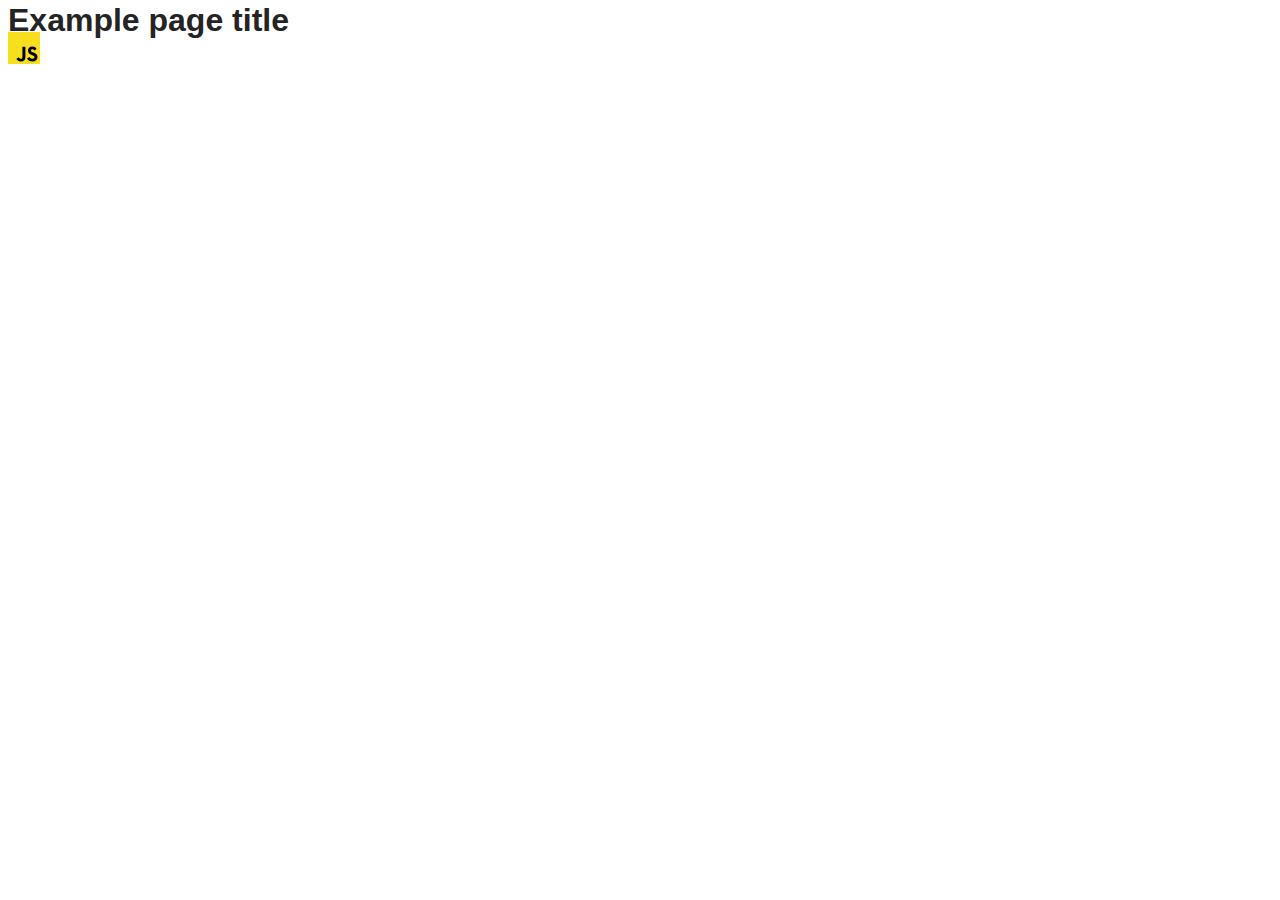
==== src/index.html @ 275f280e "Initial commit" ====
<!DOCTYPE html>
<html lang="en">
  <head>
    <meta charset="UTF-8" />
    <link rel="icon" type="image/svg+xml" href="/favicon.svg" />
    <meta name="viewport" content="width=device-width, initial-scale=1.0" />
    <title>Vanilla App Template</title>
    <link rel="stylesheet" href="./css/styles.css" />
  </head>
  <body>
    <load ="partials/header.html" />

    <section>
      <h1>Example page title</h1>
      <!-- Path to images as from index.html file -->
      <img src="./img/javascript.svg" alt="" />
    </section>

    <!-- Loads the specified .html file -->
    <load ="partials/vite-promo.html" />

    <script type="module" src="./main.js"></script>
  </body>
</html>
---- src/css/styles.css ----
/**
  |============================
  | include css partials with
  | default @import url()
  |============================
*/
@import url('./reset.css');
@import url('./vite-promo.css');
@import url('./header.css');

:root {
  font-family: Inter, Avenir, Helvetica, Arial, sans-serif;
  font-size: 16px;
  line-height: 24px;
  font-weight: 400;

  color: #242424;
  background-color: rgba(255, 255, 255, 0.87);

  font-synthesis: none;
  text-rendering: optimizeLegibility;
  -webkit-font-smoothing: antialiased;
  -moz-osx-font-smoothing: grayscale;
  -webkit-text-size-adjust: 100%;
}
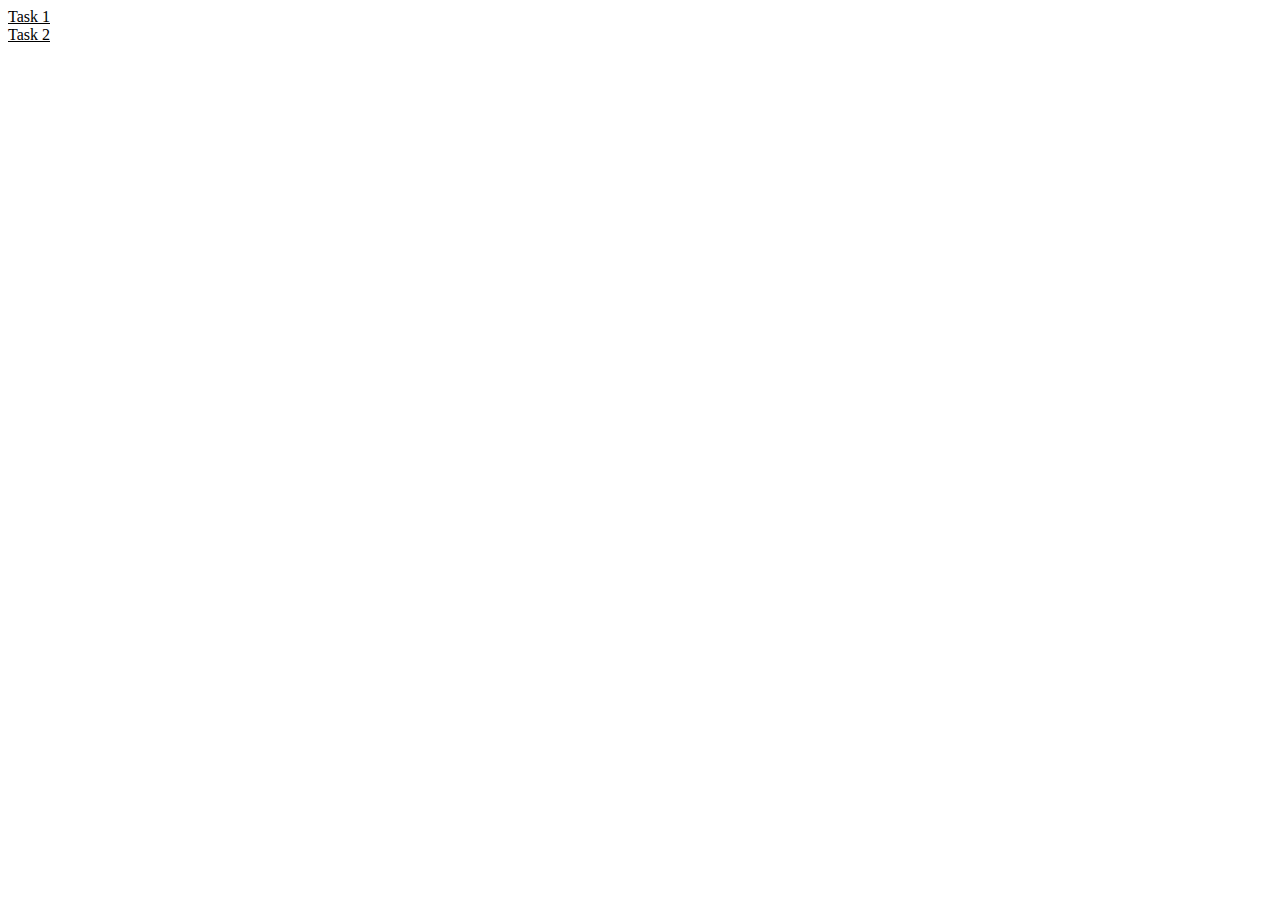
==== commit 1e53c791: "ygggi" ====
--- a/src/index.html
+++ b/src/index.html
@@ -2,23 +2,14 @@
 <html lang="en">
   <head>
     <meta charset="UTF-8" />
-    <link rel="icon" type="image/svg+xml" href="/favicon.svg" />
     <meta name="viewport" content="width=device-width, initial-scale=1.0" />
-    <title>Vanilla App Template</title>
+    <title><HW-10></HW-10></title>
     <link rel="stylesheet" href="./css/styles.css" />
   </head>
   <body>
-    <load ="partials/header.html" />
-
-    <section>
-      <h1>Example page title</h1>
-      <!-- Path to images as from index.html file -->
-      <img src="./img/javascript.svg" alt="" />
-    </section>
-
-    <!-- Loads the specified .html file -->
-    <load ="partials/vite-promo.html" />
-
-    <script type="module" src="./main.js"></script>
+    <ul>
+      <li><a href="./1-timer.html">Task 1</a></li>
+      <li><a href="./2-snackbar.html">Task 2</a></li>
+    </ul>
   </body>
 </html>
--- a/src/css/styles.css
+++ b/src/css/styles.css
@@ -1,25 +1,251 @@
-/**
-  |============================
-  | include css partials with
-  | default @import url()
-  |============================
-*/
-@import url('./reset.css');
-@import url('./vite-promo.css');
-@import url('./header.css');
-
-:root {
-  font-family: Inter, Avenir, Helvetica, Arial, sans-serif;
-  font-size: 16px;
-  line-height: 24px;
-  font-weight: 400;
-
-  color: #242424;
-  background-color: rgba(255, 255, 255, 0.87);
-
-  font-synthesis: none;
-  text-rendering: optimizeLegibility;
-  -webkit-font-smoothing: antialiased;
-  -moz-osx-font-smoothing: grayscale;
-  -webkit-text-size-adjust: 100%;
-}
+/* Reset styles */
+h1,
+h2,
+h3,
+h4,
+h5,
+h6,
+p {
+  margin: 0;
+}
+
+p:last-child {
+  margin-bottom: 0;
+}
+
+ul {
+  margin: 0;
+  padding: 0;
+  list-style: none;
+}
+
+a {
+  color: currentColor;
+  text-decoration:underline;
+}
+
+button {
+  cursor: pointer;
+}
+
+img {
+  display: block;
+  max-width: 100%;
+  height: auto;
+}
+.input-button {
+  display: flex;
+  gap: 8px;
+  margin-bottom: 32px;
+}
+
+input {
+  width: 272px;
+  height: 40px;
+  border-radius: 4px;
+  border: 1px solid #808080;
+  color: #2E2F42;
+  font-family: Montserrat;
+  font-size: 16px;
+  font-weight: 400;
+  line-height: 1.5;
+  letter-spacing: 0.04em;
+  padding: 0 16px;
+  box-sizing: border-box;
+}
+
+input[disabled] {
+  border-radius: 4px;
+  border: 1px solid #808080;
+  background-color: #FAFAFA;
+  border-color: #808080;
+  color: #808080;
+  font-family: Montserrat;
+  font-size: 16px;
+  font-weight: 400;
+  line-height: 1.5;
+  letter-spacing: 0.04em;
+}
+
+input:active,
+input:focus {
+  outline: none;
+  border-radius: 4px;
+  border: 1px solid #4E75FF;
+  color: #000
+}
+
+input:hover {
+  border-radius: 4px;
+  border: 1px solid #000;
+
+}
+
+button[data-start] {
+  width: 75px;
+  height: 40px;
+  border-radius: 8px;
+  background-color: #CFCFCF;
+  color: #989898;
+  font-family: Montserrat;
+  font-size: 16px;
+  font-style: normal;
+  font-weight: 500;
+  line-height: 1.5;
+  letter-spacing: 0.04em;
+  border-color: transparent;
+  cursor: not-allowed;
+}
+
+button {
+  width: 75px;
+  height: 40px;
+  border-radius: 8px;
+  background: #4E75FF;
+  color: #FFF;
+  font-family: Montserrat;
+  font-size: 16px;
+  font-style: normal;
+  font-weight: 500;
+  line-height: 1.5;
+  letter-spacing: 0.04em;
+  border-color: transparent;
+}
+
+button:hover {
+  border-radius: 8px;
+  background: #6C8CFF;
+}
+
+.timer {
+  display: flex;
+  gap: 24px;
+  width: 346px;
+}
+
+.field {
+  display: flex;
+  flex-direction: column;
+
+}
+
+.value {
+  color: #2E2F42;
+  font-family: Montserrat;
+  font-size: 40px;
+  font-style: normal;
+  font-weight: 400;
+  line-height: 1.2;
+  letter-spacing: 0.04em;
+  text-align: center;
+}
+
+.label {
+  color: #2E2F42;
+  font-family: Montserrat;
+  font-size: 16px;
+  font-style: normal;
+  font-weight: 400;
+  line-height: 1.5;
+  text-align: center;
+}
+
+input[type="number"] {
+  width: 360px;
+  height: 40px;
+  border-radius: 4px;
+  border: 1px solid #808080;
+  color: #2E2F42;
+  font-family: Montserrat;
+  font-size: 16px;
+  font-style: normal;
+  font-weight: 400;
+  line-height: 1.5;
+  letter-spacing: 0.04em;
+  margin-top: 8px;
+  margin-bottom: 16px;
+  box-sizing: border-box;
+
+
+}
+
+input:hover {
+  border-radius: 4px;
+  border: 1px solid #000;
+}
+
+input:active,
+input:focus {
+  outline: none;
+  border-radius: 4px;
+  border: 1px solid #4E75FF;
+
+}
+
+label {
+  display: flex;
+  flex-direction: column;
+  color: #2E2F42;
+  font-family: Montserrat;
+  font-size: 16px;
+  font-style: normal;
+  font-weight: 400;
+  line-height: 1.5;
+  letter-spacing: 0.04em;
+
+}
+
+fieldset {
+  display: flex;
+  width: 360px;
+  height: 64px;
+  align-items: center;
+  justify-content: center;
+  gap: 48px;
+  padding: 0;
+  box-sizing: border-box;
+  border-width: 1px;
+  border-color: #808080;
+  border-radius: 4px;
+
+
+}
+
+fieldset:hover {
+  border-color: #000;
+
+}
+
+fieldset label {
+  display: flex;
+  flex-direction: row;
+  gap: 8px;
+}
+
+button {
+  width: 360px;
+  padding: 8px 16px;
+  border-radius: 8px;
+  background: #4E75FF;
+  border-color: transparent;
+  margin-top: 24px;
+  color: #FFF;
+  font-family: Montserrat;
+  font-size: 16px;
+  font-style: normal;
+  font-weight: 500;
+  line-height: 1.5;
+  letter-spacing: 0.04em;
+  cursor: pointer;
+}
+
+legend {
+  color: #2E2F42;
+  font-family: Montserrat;
+  font-size: 16px;
+  font-style: normal;
+  font-weight: 400;
+  line-height: 1.5;
+  letter-spacing: 0.04em;
+  margin-left: 28px;
+}